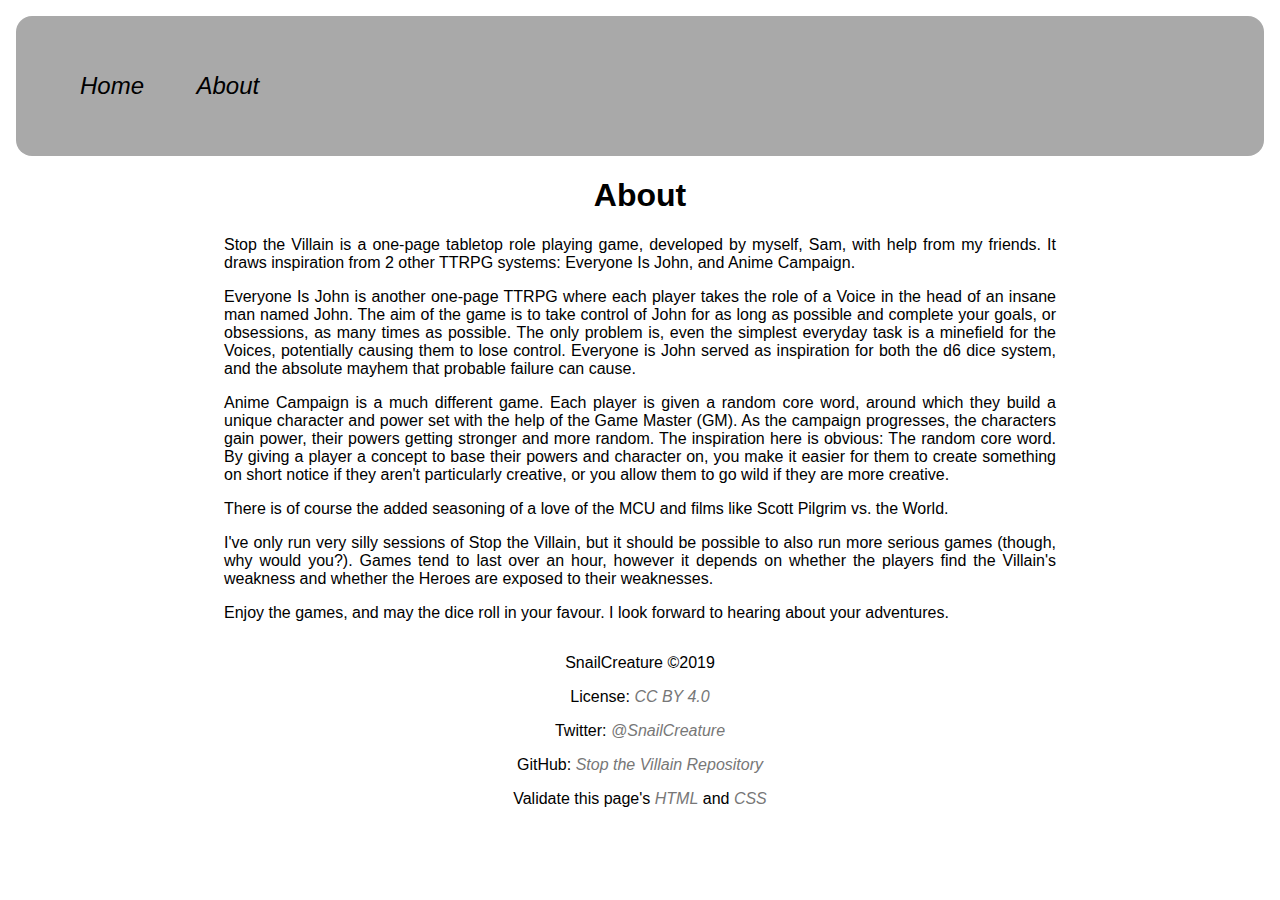
==== about.html @ 62564c3f "fixed things" ====
<!DOCTYPE html>
<html lang=en>
<head>
    <meta charset="UTF-8">
    <meta name="viewport" content="width=device-width, initial-scale-1.0">
    <title>Stop the Villain | About</title>
    <link rel="stylesheet" href="css/style.css">
</head>

<header>
    <nav>
        <ul>
            <li><a href="index.html">Home</a></li>
            <li><a href="about.html">About</a></li>
        </ul>
    </nav>
</header>

<main>
    <h1>About</h1>
    <p>
        Stop the Villain is a one-page tabletop role playing game, 
        developed by myself, Sam, with help from my friends. It draws 
        inspiration from 2 other TTRPG systems: Everyone Is John, and 
        Anime Campaign.
    </p>
    <p>
        Everyone Is John is another one-page TTRPG where each player 
        takes the role of a Voice in the head of an insane man named 
        John. The aim of the game is to take control of John for as 
        long as possible and complete your goals, or obsessions, 
        as many times as possible. The only problem is, even the 
        simplest everyday task is a minefield for the Voices, 
        potentially causing them to lose control. Everyone is John served as 
        inspiration for both the d6 dice system, and the absolute 
        mayhem that probable failure can cause.
    </p>
    <p>
        Anime Campaign is a much different game. Each player is 
        given a random core word, around which they build a unique 
        character and power set with the help of the Game Master 
        (GM). As the campaign progresses, the characters gain power, 
        their powers getting stronger and more random. The 
        inspiration here is obvious: The random core word. By 
        giving a player a concept to base their powers and character 
        on, you make it easier for them to create something on short 
        notice if they aren't particularly creative, or you allow 
        them to go wild if they are more creative.
    </p>
    <p>
        There is of course the added seasoning of a love of the MCU 
        and films like Scott Pilgrim vs. the World.
    </p>
    <p>
        I've only run very silly sessions of Stop the Villain, but it 
        should be possible to also run more serious games (though, 
        why would you?). Games tend to last over an hour, however it 
        depends on whether the players find the Villain's weakness 
        and whether the Heroes are exposed to their weaknesses.
    </p>
    <p>
        Enjoy the games, and may the dice roll in your favour. 
        I look forward to hearing about your adventures.
    </p>
</main>

<footer>
    <p>SnailCreature &copy;2019</p>
    <p>License: <a href="https://creativecommons.org/licenses/by/4.0/">CC BY 4.0</a></p>
    <p>Twitter: <a href="https://twitter.com/SnailCreature">@SnailCreature</a></p>
    <p>GitHub: <a href="https://github.com/snailcreature/stopthevillain">Stop the Villain Repository</a></p>
    <p>Validate this page's <a href="https://validator.w3.org/check?uri=referer">HTML</a> and <a href="http://jigsaw.w3.org/css-validator/check?uri=referer">CSS</a></p>
</footer>

</html>
---- css/style.css ----
*   {
    font-family: sans-serif;
    text-align: justify;
}

body    {
    padding: 0.5em;
    display: flex;
    flex-direction: column;
}

nav {
    background-color: darkgrey;
    padding: 1em 0 1em 0;

    justify-content: center;
    border-radius: 1em;
}
nav li  {
    list-style-type: none;
    display: inline-block;
}
nav a  {
    text-decoration: none;
    color: black;
    padding: 1em 1em 1em 1em;
    width: max-content;

    font-size: 1.5em;

    display: flex;
    flex-direction: column;
    justify-content: center;
}
nav a:hover {
    color: grey;
    background-color: white;
    border-radius: 0.5em;
    transition: all ease-in .1s;
}

h1  {
    text-align: center;
}

section {
    padding-bottom: 1em;
}

p   {
    padding-left: 1em;
    padding-right: 1em;
}

a   {
    text-decoration: none;
    color: #777777;
    font-style: italic;
    transition: all ease-out 1s;
}
a:hover {
    color: darkgrey;
    transition: all ease-in .1s;
}

footer p    {
    text-align: center;
}

#mainheading    {
    font-size: 330%;
    font-family: 'Orbitron', sans-serif;
}

.keyword    {
    font-weight: bold;
}

@media screen and (min-width: 800px)    {
    body    {
        justify-content: center;
    }

    main    {
        padding-left: 15vw;
        padding-right: 15vw;
    }
}
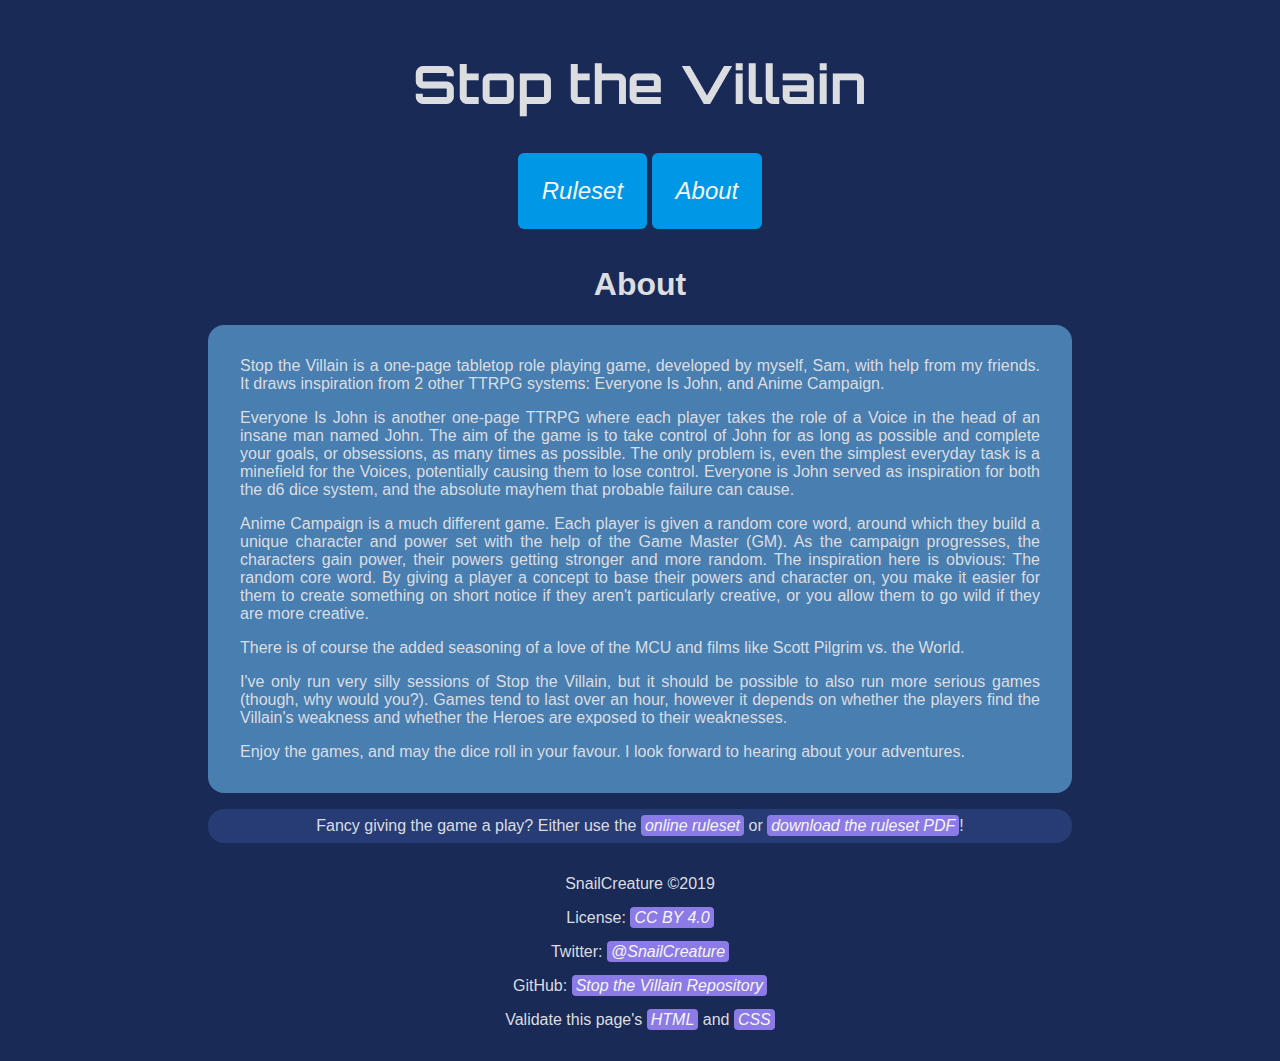
==== commit 60d41e08: "Updated the site" ====
--- a/about.html
+++ b/about.html
@@ -5,62 +5,71 @@
     <meta name="viewport" content="width=device-width, initial-scale-1.0">
     <title>Stop the Villain | About</title>
     <link rel="stylesheet" href="css/style.css">
+    <link href="https://fonts.googleapis.com/css?family=Orbitron" rel="stylesheet">
 </head>
 
 <header>
+    <h1 id="mainheading">Stop the Villain</h1>
     <nav>
-        <ul>
-            <li><a href="index.html">Home</a></li>
-            <li><a href="about.html">About</a></li>
-        </ul>
+        <a href=".">Ruleset</a>
+        <a href="about.html">About</a>
     </nav>
 </header>
 
 <main>
+
     <h1>About</h1>
+    <article>
+        <p>
+            Stop the Villain is a one-page tabletop role playing game, 
+            developed by myself, Sam, with help from my friends. It draws 
+            inspiration from 2 other TTRPG systems: Everyone Is John, and 
+            Anime Campaign.
+        </p>
+        <p>
+            Everyone Is John is another one-page TTRPG where each player 
+            takes the role of a Voice in the head of an insane man named 
+            John. The aim of the game is to take control of John for as 
+            long as possible and complete your goals, or obsessions, 
+            as many times as possible. The only problem is, even the 
+            simplest everyday task is a minefield for the Voices, 
+            potentially causing them to lose control. Everyone is John served as 
+            inspiration for both the d6 dice system, and the absolute 
+            mayhem that probable failure can cause.
+        </p>
+        <p>
+            Anime Campaign is a much different game. Each player is 
+            given a random core word, around which they build a unique 
+            character and power set with the help of the Game Master 
+            (GM). As the campaign progresses, the characters gain power, 
+            their powers getting stronger and more random. The 
+            inspiration here is obvious: The random core word. By 
+            giving a player a concept to base their powers and character 
+            on, you make it easier for them to create something on short 
+            notice if they aren't particularly creative, or you allow 
+            them to go wild if they are more creative.
+        </p>
+        <p>
+            There is of course the added seasoning of a love of the MCU 
+            and films like Scott Pilgrim vs. the World.
+        </p>
+        <p>
+            I've only run very silly sessions of Stop the Villain, but it 
+            should be possible to also run more serious games (though, 
+            why would you?). Games tend to last over an hour, however it 
+            depends on whether the players find the Villain's weakness 
+            and whether the Heroes are exposed to their weaknesses.
+        </p>
+        <p>
+            Enjoy the games, and may the dice roll in your favour. 
+            I look forward to hearing about your adventures.
+        </p>
+    </article>
     <p>
-        Stop the Villain is a one-page tabletop role playing game, 
-        developed by myself, Sam, with help from my friends. It draws 
-        inspiration from 2 other TTRPG systems: Everyone Is John, and 
-        Anime Campaign.
-    </p>
-    <p>
-        Everyone Is John is another one-page TTRPG where each player 
-        takes the role of a Voice in the head of an insane man named 
-        John. The aim of the game is to take control of John for as 
-        long as possible and complete your goals, or obsessions, 
-        as many times as possible. The only problem is, even the 
-        simplest everyday task is a minefield for the Voices, 
-        potentially causing them to lose control. Everyone is John served as 
-        inspiration for both the d6 dice system, and the absolute 
-        mayhem that probable failure can cause.
-    </p>
-    <p>
-        Anime Campaign is a much different game. Each player is 
-        given a random core word, around which they build a unique 
-        character and power set with the help of the Game Master 
-        (GM). As the campaign progresses, the characters gain power, 
-        their powers getting stronger and more random. The 
-        inspiration here is obvious: The random core word. By 
-        giving a player a concept to base their powers and character 
-        on, you make it easier for them to create something on short 
-        notice if they aren't particularly creative, or you allow 
-        them to go wild if they are more creative.
-    </p>
-    <p>
-        There is of course the added seasoning of a love of the MCU 
-        and films like Scott Pilgrim vs. the World.
-    </p>
-    <p>
-        I've only run very silly sessions of Stop the Villain, but it 
-        should be possible to also run more serious games (though, 
-        why would you?). Games tend to last over an hour, however it 
-        depends on whether the players find the Villain's weakness 
-        and whether the Heroes are exposed to their weaknesses.
-    </p>
-    <p>
-        Enjoy the games, and may the dice roll in your favour. 
-        I look forward to hearing about your adventures.
+        Fancy giving the game a play? Either use the
+        <a href=".">online ruleset</a>
+        or
+        <a href="files/StopTheVillainVer0-4-1-beta.pdf" target="_blank">download the ruleset PDF</a>!
     </p>
 </main>
 
@@ -69,7 +78,7 @@
     <p>License: <a href="https://creativecommons.org/licenses/by/4.0/">CC BY 4.0</a></p>
     <p>Twitter: <a href="https://twitter.com/SnailCreature">@SnailCreature</a></p>
     <p>GitHub: <a href="https://github.com/snailcreature/stopthevillain">Stop the Villain Repository</a></p>
-    <p>Validate this page's <a href="https://validator.w3.org/check?uri=referer">HTML</a> and <a href="http://jigsaw.w3.org/css-validator/check?uri=referer">CSS</a></p>
+    <p>Validate this page's <a href="https://validator.w3.org/check?uri=referer" target="_blank">HTML</a> and <a href="https://jigsaw.w3.org/css-validator/check?uri=referer" target="_blank">CSS</a></p>
 </footer>
 
 </html>--- a/css/style.css
+++ b/css/style.css
@@ -1,41 +1,44 @@
 *   {
     font-family: sans-serif;
     text-align: justify;
+    border-radius: 1em;
 }
 
 body    {
     padding: 0.5em;
     display: flex;
     flex-direction: column;
+
+    background-color: #192a56;
+    color: #dcdde1;
+}
+
+main > p    {
+    text-align: center;
+    padding: .5em;
+    background-color: #273c75;
 }
 
 nav {
-    background-color: darkgrey;
-    padding: 1em 0 1em 0;
-
-    justify-content: center;
-    border-radius: 1em;
-}
-nav li  {
-    list-style-type: none;
-    display: inline-block;
+    width: max-content;
+    margin-left: auto;
+    margin-right: auto;
+    padding-bottom: 1em;
 }
 nav a  {
+
+    display: inline-flex;
     text-decoration: none;
-    color: black;
-    padding: 1em 1em 1em 1em;
-    width: max-content;
+    background-color: #0097e6;
+    padding: 1em;
+
+    border-radius: 0.25em;
 
     font-size: 1.5em;
-
-    display: flex;
-    flex-direction: column;
-    justify-content: center;
 }
 nav a:hover {
-    color: grey;
-    background-color: white;
     border-radius: 0.5em;
+    background-color: #00a8ff;
     transition: all ease-in .1s;
 }
 
@@ -43,8 +46,18 @@
     text-align: center;
 }
 
+article {
+    background-color: #487eb0;
+    padding: .5em;
+}
+
+article > section:nth-of-type(odd)  {
+    background-color: #40739e;
+}
+
 section {
     padding-bottom: 1em;
+    padding-top: .5em;
 }
 
 p   {
@@ -54,12 +67,16 @@
 
 a   {
     text-decoration: none;
-    color: #777777;
+    color: #f5f6fa;
+    background-color: #8c7ae6;
     font-style: italic;
     transition: all ease-out 1s;
+    padding: .125em .25em .125em .25em;
+    border-radius: .25em;
 }
 a:hover {
-    color: darkgrey;
+    color: #dcdde1;
+    background-color: #9c88ff;
     transition: all ease-in .1s;
 }
 
@@ -68,7 +85,7 @@
 }
 
 #mainheading    {
-    font-size: 330%;
+    font-size: 3.3em;
     font-family: 'Orbitron', sans-serif;
 }
 
@@ -85,4 +102,8 @@
         padding-left: 15vw;
         padding-right: 15vw;
     }
+
+    article {
+        padding: 1em;
+    }
 }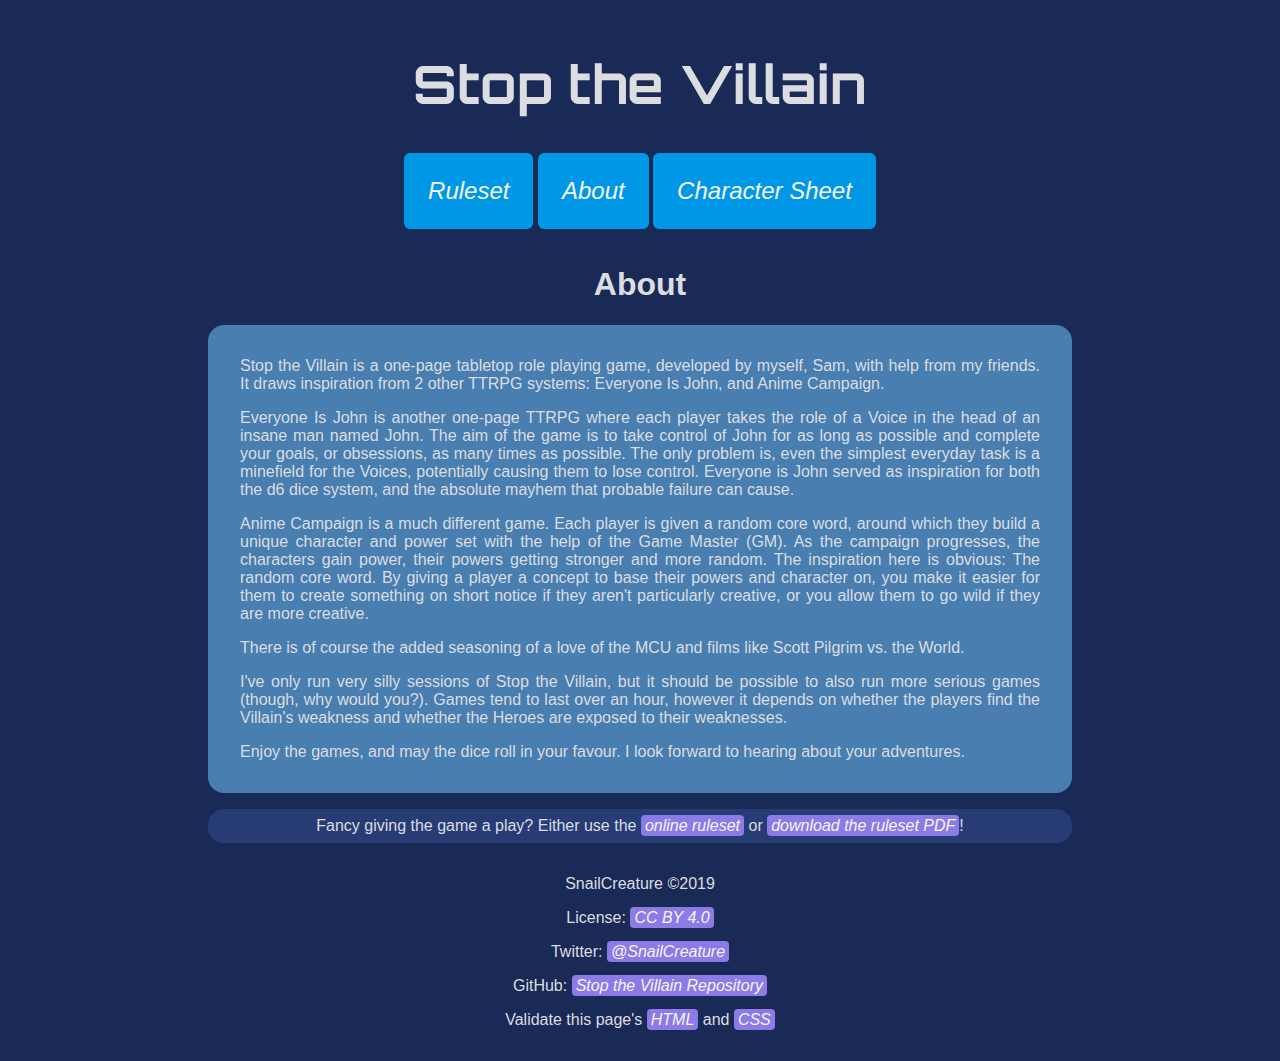
==== commit 77e573be: "Added digital character sheet" ====
--- a/about.html
+++ b/about.html
@@ -4,6 +4,7 @@
     <meta charset="UTF-8">
     <meta name="viewport" content="width=device-width, initial-scale-1.0">
     <title>Stop the Villain | About</title>
+    <link rel="icon" href="images/favicon.ico">
     <link rel="stylesheet" href="css/style.css">
     <link href="https://fonts.googleapis.com/css?family=Orbitron" rel="stylesheet">
 </head>
@@ -13,6 +14,7 @@
     <nav>
         <a href=".">Ruleset</a>
         <a href="about.html">About</a>
+        <a href="character.html">Character Sheet</a>
     </nav>
 </header>
 
--- a/css/style.css
+++ b/css/style.css
@@ -27,7 +27,7 @@
 }
 nav a  {
 
-    display: inline-flex;
+    display: block;
     text-decoration: none;
     background-color: #0097e6;
     padding: 1em;
@@ -44,6 +44,10 @@
 
 h1  {
     text-align: center;
+}
+
+h2  {
+    padding-left: .5em;
 }
 
 article {
@@ -93,9 +97,14 @@
     font-weight: bold;
 }
 
+/* WIDE SCREEN */
 @media screen and (min-width: 800px)    {
     body    {
         justify-content: center;
+    }
+
+    nav a   {
+        display: inline-flex;
     }
 
     main    {
